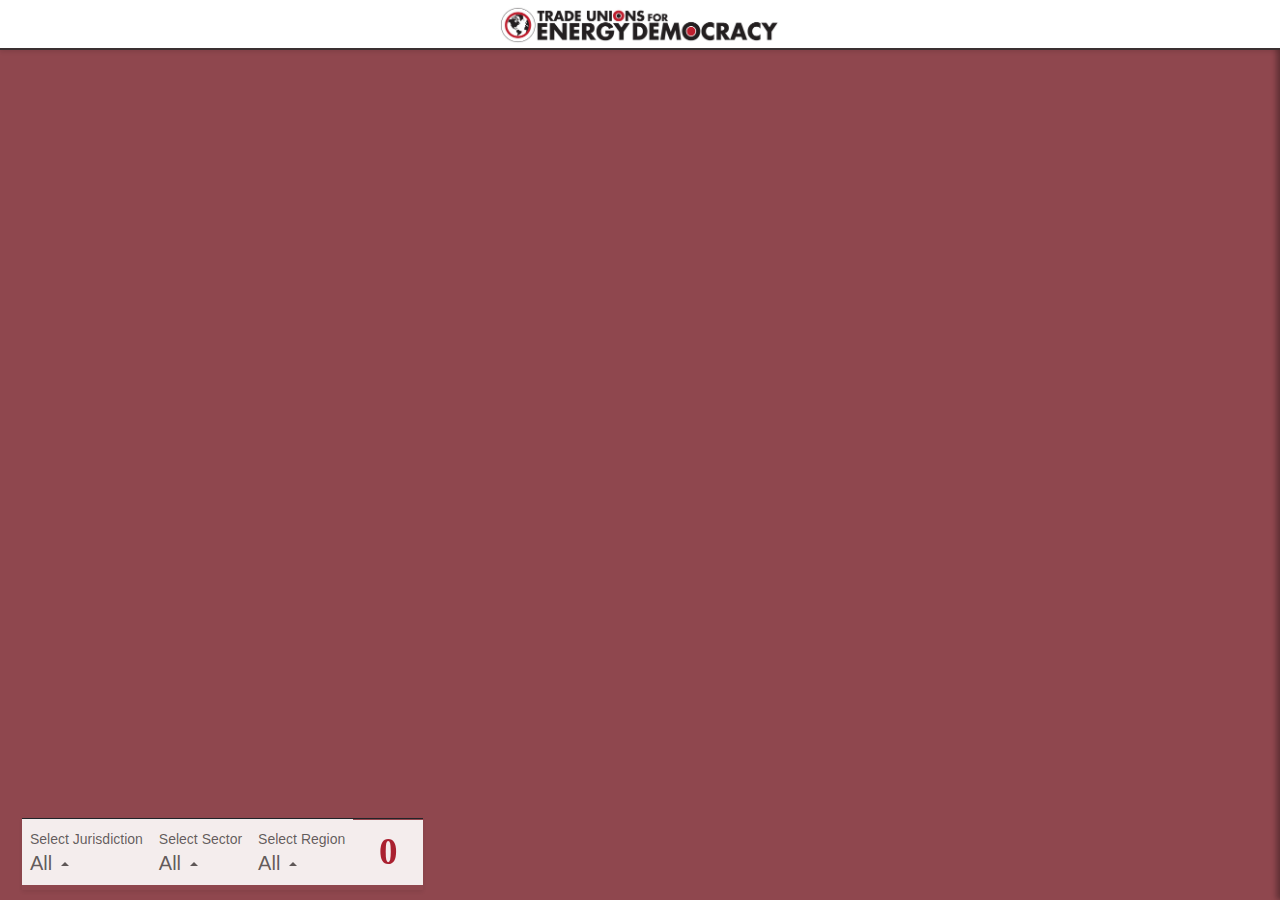
==== TUEDweb/index.html @ 62f672b2 "Add files via upload" ====
<!DOCTYPE html>

<html lang="en">
    <head>
        <meta charset="UTF-8">
        <title> TUED Participating Unions </title>
        <meta name="viewport" content="initial-scale=1,maximum-scale=1,user-scalable=no">
        <script src='https://api.mapbox.com/mapbox-gl-js/v3.2.0/mapbox-gl.js'></script>
        <link href='https://api.mapbox.com/mapbox-gl-js/v3.2.0/mapbox-gl.css' rel='stylesheet' />
         
        <!-- Spiderifier Stylesheet -->
        <link href="https://cdn.jsdelivr.net/npm/mapboxgl-spiderifier@1.0.10/index.min.css" rel="stylesheet">

        <!-- Spiderifier Script -->
        <script src="https://cdn.jsdelivr.net/npm/mapboxgl-spiderifier@1.0.10/index.min.js"></script>

        <!-- CSS Links -->
        <link href="https://cdn.jsdelivr.net/npm/bootstrap@5.3.0/dist/css/bootstrap.min.css" rel="stylesheet">
        <link href="https://fonts.googleapis.com/css2?family=Familjen+Grotesk:wght@700&display=swap" rel="stylesheet">
  <!--      <link href="site.css" id="site-style" rel="stylesheet"> -->

        <!-- jQuery -->
        <script src="https://cdnjs.cloudflare.com/ajax/libs/jquery/3.6.3/jquery.min.js"></script>

        <!-- Bootstrap Bundle JS (Includes Popper) -->
        <script src="https://cdn.jsdelivr.net/npm/bootstrap@5.3.0/dist/js/bootstrap.bundle.min.js"></script>

        <!-- For excel reading-->
        <script src="https://cdn.jsdelivr.net/npm/xlsx/dist/xlsx.full.min.js"></script>




 
        <style>
            /* Define a base font stack */
            :root {
                --base-font-family: Calibri, -apple-system, BlinkMacSystemFont, 'Segoe UI', Roboto, 'Helvetica Neue', Arial, sans-serif;
            }

            /* Apply the font family broadly */
            html, body, .mapboxgl-popup-content, ul, li, .side-panel, .initial-panel {
                font-family: var(--base-font-family);
            }


            html, body {
                margin: 0; 
                padding: 0;
                background-color: #8f474e;
                overflow-x: hidden; /* Prevents horizontal scroll */
            }
            #map {position: absolute; top: 50px; bottom: 0px; width: 100%;}

     
            
            /*style map popups*/
            .mapboxgl-popup-content {
                pointer-events: auto;
                border-radius: 4px;
                box-shadow: none;
                padding: 12px 16px;
                color: #ffffff;
                background-color: rgba(37, 37, 37, 0.8); /* 80% transparency */
            }

            /*popup bottom arrow color*/
            .mapboxgl-popup-anchor-bottom .mapboxgl-popup-tip {
                border-top-color: rgba(37, 37, 37, 0.8);
            }

            /* List item style */
            ul {
                list-style-type: disc; /* Default bullet style */
                padding-left: 20px; /* Ensures indentation of bullets */
                margin-top: 0px; /* Spacing above the list */
                margin-bottom: 0px; /* Spacing below the list */
            }

            li {
                margin-bottom: 5px; /* Adds space between items */
            }

            /* Common styles for both panels */
            .side-panel, .initial-panel {
                position: absolute;
                top: 0px;
                right: 0;
                width: 300px;
                box-shadow: -3px 0 6px rgba(0,0,0,0.2);
                transform: translateX(100%);
                transition: transform 0.3s ease-in-out;
                z-index: 2000;
                height: 100%;
            }

            .initial-panel {
                background-color: #F4EEEE;
            }

            .side-panel {
                background-color: white;
            }

            .side-panel-content, .initial-panel-content {
                display: flex;
                flex-direction: column;
                justify-content: space-between;
                height: 100%;  
                padding: 20px;
                padding-bottom: 0; 
                box-sizing: border-box; 
                overflow-y: auto;
                }


            /* Stock image for initial panel */
            .full-width-image {
                width: calc(100% + 40px);  
                margin-left: -20px;  
                margin-right: -20px; 
                margin-top: 10px; 
                height: auto;  
                align-self: flex-end;
                
            }

            .side-panel.open, .initial-panel.open {
                transform: translateX(0);
            }

            /* Common style adjustments for headers and text within panels */
            .side-panel h1, .initial-panel h1 {
                color: #AA2130;
                font-size: 30px;
                font-family: 'Bitter', serif;
                font-weight: bold;
                margin-bottom: 10px;
            }

            .side-panel p, .side-panel h2, .side-panel a, 
            .initial-panel p, .initial-panel h2, .initial-panel a {
                color: #3A3031;
                margin-top: 0px;
            }

            /* Style for close button on pannels */
            .close-panel {
                cursor: pointer;
                background: #3A3031;
                border: none;
                color: #474747;
                padding: 10px 10px;
                margin-top: 50px;
                margin-bottom: -5px;
            }

            /* Style for union logos on side pannel */
            #union-logo {
                width: 100%;
                height: auto;
                margin-top: 0px;
                margin-bottom: 8px;
            }
            
            /* Style for top banner */
            .header {
                width: 100%;
                height: 50px;
                background-color: white;
                padding: 5px 0px;
                box-shadow: 0 2px 4px rgba(0,0,0,0.1);
                text-align: center;
                position: fixed; /* Makes the header stay at the top when you scroll */
                top: 0; /* Aligns the header at the very top of the page */
                left: 0; /* Ensures it spans from the left edge */
                z-index: 3000; /* Ensures it stays on top of other content */
                border-bottom: 2px solid #3A3031; /* Adds a black line along the bottom */
            }

            /* Style for union photo on initial panel */
            .union-photo {
                width: 100%; /* Full width to use all available space */
                height: auto; /* Maintain aspect ratio */
                margin-top: 5px; /* Space from the last text */
                margin-bottom: 10px;
                border-top: 1px solid #ccc; /* Optional: adds a subtle separator */
                border: 5px solid #4D5D48 ; /* #752626 */
                box-sizing: border-box; /* Ensures border width is included in the width calculation */
            }

            
            /* Adds a smooth transition effect to images inside <a> tags with class 'union-photo' */
            a img.union-photo {
                transition: transform 0.3s ease-in-out; /* Smooth transition for scale */
            }

            /* Scales the image slightly and changes the cursor on hover */
            a img.union-photo:hover {
                transform: scale(1.05); /* Slightly enlarges the image on hover */
                cursor: pointer; /* Changes the cursor to indicate it's clickable */
            }

            /* Optional: Add styles for hover and active states */
            .mapboxgl-ctrl-home:hover {
                background-color: rgba(255, 255, 255, 0.4);
            }

            .mapboxgl-ctrl-home:active {
                background-color: rgba(255, 255, 255, 0.7);
            }

            /* Adjust placement of navigation controls*/
            .mapboxgl-ctrl-top-left {
                top: 15px !important; 
            }

            .navbar {
            background-color: transparent !important;  /* Keeps the navbar transparent */
            padding: 2px;
        }

        /* Making navbar buttons fully opaque */
        .navbar .nav-link.dropdown-toggle {
            background-color: #FFFFFF; /* Set a solid white background or any desired color */
            opacity: 0.9 !important; /* Ensures the button is fully opaque */
        }

        /*  Add a custom style for #unionCount so it has a fixed width and white background */
        #unionCount {
            /* Ensure it becomes a little rectangular "box" */
            display: inline-flex;
            /* Center the text horizontally & vertically */
            align-items: center;
            justify-content: center;
            /*  Make background white */
            background-color: rgba(255, 255, 255, 0.9);
            /*  Match the color (#AA2130) and font of "PARTICIPATING UNIONS" */
            color: #AA2130;
            font-family: 'Bitter', serif;
            font-size: 37px;
            font-weight: bold;
            /* Fixed dimensions so we get a consistent rectangle */
            width: 70px;     /* Enough to fit a 3-digit number comfortably */
            height: 65px;    /* Adjust as desired to match your navbar's height */
        }

        /* Additional styling to ensure dropdown menus are visible against the navbar */
        .dropdown-menu {
            background-color: white; /* Ensure dropdown menus are also opaque if needed */
            opacity: 0.9;
        }
            


        </style>
    </head>
    <body>
        <!-- TOP BANNER -->
        <div class="header">
            <a href="https://www.tuedglobal.org/" target="_blank">
                <img src="TUEDlogo_layered_HORIZ.jpg" alt="TUED Logo" style="width: auto; height: 40px;"> <!-- Adjust width and height while maintaining aspect ratio -->
            </a>
        </div>
        
        <div id="map"></div>

        <!-- SIDE PANEL WITH UNION INFO-->
        <div id="side-panel" class="side-panel">
            <div class="side-panel-content">
                <button class="close-panel"> </button>
                <h1 id="union-acronym"></h1>
                <h2 id="union-name"></h2>
                <a id="union-logo-link" href="#" target="_blank">
                    <img id="union-logo" src="" alt="Union Logo" />
                  </a>                  
                <ul class="union-details" style="margin-top: 5px;">
                    <li><strong>Jurisdiction:</strong> <span id="union-jurisdiction">N/A</span></li>
                    <li><strong>Area of representation:</strong> <span id="union-area_of_representation">N/A</span></li>
                    <li><strong>Region:</strong> <span id="union-region">N/A</span></li>
                    <li><strong>Sector:</strong> <span id="union-sector">N/A</span></li>
                </ul>
                <p id="union-description" style="margin-top: 10px;"></p>
                <a id="union-link" href="#" target="_blank" style="display: block; text-align: center;">Visit Website</a>
            </div>
        </div>

        <!-- INITIAL PANEL WITH ABOUT INFO-->
        <div id="initial-panel" class="initial-panel">
            <div class="initial-panel-content">
                <button class="close-panel">  </button>
                <h1>PARTICIPATING UNIONS</h1>
                <a href="https://drive.google.com/file/d/1pIGYWBP6dVubt59lXbEtlzVuuJPyNEcL/view?usp=sharing" target="_blank">
                    <img src="groupPhoto.jpg" alt="Group Photo of Participating Unions" class="union-photo">
                </a>              
                <p><strong>Trade Unions for Energy Democracy (TUED) is a growing global network of unions working to advance democratic control and social ownership of energy, in ways that promote solutions to the climate crisis, address energy poverty, and resist the degradation of both land and people.</strong></p>
                <ul>
                    <li>Click on the points to learn more about individual unions.</li>
                    <li>Countries in yellow have at least one participating union.</li>
                    <li>For more info click <a href="https://www.tuedglobal.org/participating-unions-and-allies" target="_blank">here</a>.</li>
                </ul>
                <img src="powerLines.png" alt="Descriptive Alt Text" class="full-width-image">
                
            </div>
        </div>

        <!-- DROPDOWN FILTER MENU PANEL-->
        <div class="navbar fixed-bottom navbar-expand-sm navbar-light bg-light">
            <div class="container-fluid">
                <div class="collapse navbar-collapse" id="navbarSupportedContent">
                    <ul class="navbar-nav mb-2 mx-2 border-top border-dark shadow-sm">
                        <!-- Jurisdiction Dropdown -->
                        <li class="nav-item dropup">
                            <a class="nav-link dropdown-toggle" href="#" id="jurisdictionDropdown" role="button" data-bs-toggle="dropdown" aria-expanded="false">
                                <span class="small">Select Jurisdiction</span>
                                <br>
                                <span class="h5" id="selectedJurisdictionLabel">All</span>
                            </a>
                            <ul class="dropdown-menu" aria-labelledby="jurisdictionDropdown" id="jurisdiction_select">
                                <!--  items will be added here dynamically -->
                            </ul>
                        </li>
                        <!-- Sector Dropdown -->
                        <li class="nav-item dropup">
                            <a class="nav-link dropdown-toggle" href="#" id="sectorDropdown" role="button" data-bs-toggle="dropdown" aria-expanded="false">
                                <span class="small">Select Sector</span>
                                <br>
                                <span class="h5" id="selectedSectorLabel">All</span>
                            </a>
                            <ul class="dropdown-menu" aria-labelledby="sectorDropdown" id="sector_select">
                                <!--  items will be added here dynamically -->
                            </ul>
                        </li>
                        <!-- Region Dropdown -->
                        <li class="nav-item dropup">
                            <a class="nav-link dropdown-toggle" href="#" id="regionDropdown" role="button" data-bs-toggle="dropdown" aria-expanded="false">
                                <span class="small">Select Region</span>
                                <br>
                                <span class="h5" id="selectedRegionLabel">All</span>
                            </a>
                            <ul class="dropdown-menu" aria-labelledby="regionDropdown" id="region_select">
                                <!--  items will be added here dynamically -->
                            </ul>
                        </li>
                        <!-- Add a new list item to show the number of unions -->
                        <li class="nav-item d-flex align-items-center">
                            <span id="unionCount">0</span>
                        </li>
                    </ul>
                </div>
            </div>
        </div>
        

    <script>
        // MAPBOX TOKEN CODE
        mapboxgl.accessToken = 'pk.eyJ1IjoiYW5kcmxkZW9kIiwiYSI6ImNsdjJ2M2QzZjBtbnMya253NjQ2MTFzZjYifQ.dowCB4gupvS5kSkrxky-wQ';
    
        // BASEMAP
        const map = new mapboxgl.Map({
            container: 'map',
            style: 'mapbox://styles/mapbox/light-v11',
            projection: 'naturalEarth',
            center: [0, 0],
            zoom: 1.5,
            minZoom: 1.5,
            maxZoom: 14
        });
            
////////////////////////////////////////////////////////////////////////////////
    
        // REPLACE ISRAEL WITH PALESTINE ON BASEMAP

        // Function to remove labels from base map
        map.on('style.load', function() {
            // Function to remove a label by name
            function removeLabel(label) {
                map.getStyle().layers.forEach(function(layer) {
                    if (layer.type === 'symbol' && layer.layout['text-field']) {
                        const filter = map.getFilter(layer.id);
                        // Add the new filter condition
                        const newFilter = filter ? ["all", filter, ["!=", 
                            ["get", "name_en"], label]] : ["all", ["!=", 
                            ["get", "name_en"], label]];
                        map.setFilter(layer.id, newFilter);
                    }
                });
            }

            // Remove each label individually
            removeLabel("Israel");
            removeLabel("Neot Hovav");
            removeLabel("Dimona");
            removeLabel("Sheizaf");
            removeLabel("Yerucham");
            removeLabel("Beersheba");
            removeLabel("Avdat");
            removeLabel("Arad");
            removeLabel("Mitspe Ramon");
            removeLabel("Be'er Milka");
            removeLabel("Neot HaKikar");
            removeLabel("Ein Hatseva");
            removeLabel("Yevul");
            removeLabel("Tel Aviv");
            removeLabel("Rishon LeZion");
            removeLabel("Amman");
            removeLabel("Ashdod");
            removeLabel("Petah Tikva");
            removeLabel("Netanya");
            removeLabel("Arraba");
            removeLabel("Safed");
            removeLabel("Shittim");
            removeLabel("Qiryat Ata");
            removeLabel("Nahariyya");
            removeLabel("Haifa");
            removeLabel("Beer Ora");
            removeLabel("Eilat");

            
            // Add a new custom label for Palestine 
            const countryLabelLayer = map.getStyle().layers.find(layer =>
                layer.type === 'symbol' && layer.layout['text-field'] 
                    && layer.id.includes('country')
            );

            if (countryLabelLayer) {
                // Clone the layout to modify the text-size
                const layout = Object.assign({}, countryLabelLayer.layout, {
                    "text-field": ["get", "name_en"],
                    "text-size": [
                        "interpolate", ["linear"], ["zoom"],
                        1, 11,  // Font size at zoom level 1
                        5, 16,  // Font size at zoom level 5
                        10, 20, // Font size at zoom level 10
                        15, 24  // Font size at zoom level 15
                    ],
                    "visibility": "visible"
                });

                map.addLayer({
                    "id": `${countryLabelLayer.id}-palestine`,
                    "type": "symbol",
                    "source": {
                        "type": "geojson",
                        "data": {
                            "type": "FeatureCollection",
                            "features": [{
                                "type": "Feature",
                                "geometry": {
                                    "type": "Point",
                                    "coordinates": [35, 32] 
                                },
                                "properties": {
                                    "name_en": "Palestine"
                                }
                            }]
                        }
                    },
                    "layout": layout,
                    "paint": countryLabelLayer.paint
                });
            }
        });

    ////////////////////////////////////////////////////////////////////////////////
    ////////////////////////////////////////////////////////////////////////////////
        // 1) A helper function to load and parse the Excel file, returning GeoJSON
        async function loadExcelData(url) {
                // Fetch the Excel file as an ArrayBuffer
                const response = await fetch(url);
                const arrayBuffer = await response.arrayBuffer();

                // Parse it with SheetJS
                const workbook = XLSX.read(arrayBuffer, { type: 'array' });

                // Grab the first sheet’s name
                const firstSheetName = workbook.SheetNames[0];
                // Grab that sheet
                const worksheet = workbook.Sheets[firstSheetName];

                // Convert the sheet to a JSON array of row objects
                const rows = XLSX.utils.sheet_to_json(worksheet);

                // Convert the rows to a GeoJSON FeatureCollection
                const geojson = {
                    type: "FeatureCollection",
                    features: rows.map((row) => ({
                        type: "Feature",
                        properties: {
                            // Adjust these fields to match your Excel columns
                            id: row["id"],
                            Name: row["Name"],
                            Acronym: row["Acronym"],
                            Jurisdiction: row["Jurisdiction"],
                            Area_of_representation: row["Area_of_representation"],
                            Country_HQ_Located: row["Country_HQ_Located"],
                            City_HQ_Located: row["City_HQ_Located"],
                            lat: row["lat"],
                            long: row["long"],
                            Region: row["Region"],
                            Logo: row["Logo"],
                            Sector: row["Sector"],
                            Website: row["Website"],
                            About: row["About"],
                            iso_3166_1: row["iso_3166_1"]
                        },
                        geometry: {
                            type: "Point",
                            coordinates: [
                                parseFloat(row["long"]),
                                parseFloat(row["lat"])
                            ]
                        }
                    }))
                };
                return geojson;
            }

        // 2) Replace the old "const unions = {...}" with a variable
        let unions; // We'll store the Excel-based data here

        let currentUnionCountries = new Set(); // We'll keep the latest ISO codes here

// END OF NEW INSERT
////////////////////////////////////////////////////////////////////////////////

        // LOAD THE MAP FUNCTION
        map.on('load', async function() {

            // First, load the Excel data. If your file is "myUnions.xlsx" in the same folder:
            const timestamp = new Date().getTime(); // Add a unique timestamp to prevent caching
            unions = await loadExcelData(`./ALL_TUED_UNIONS.xlsx?t=${timestamp}`);

            // Extract country codes from the loaded data and store them globally
            currentUnionCountries = getUniqueCountries(unions.features);

            // Extract country codes from the loaded data
            const unionCountries = getUniqueCountries(unions.features);

            // COMMENT: Now set the count to the total number of unions
            document.getElementById('unionCount').textContent = unions.features.length;

            // Optionally open the initial panel on map load
            document.getElementById('initial-panel').classList.add('open');
            
            // ~~~ COUNTRY BOUNDARIES SOURCE & LAYER ~~~
            // Add the vector source for country boundaries
            map.addSource('admin-0', { // Changed source name to 'country-boundaries'
                'type': 'vector',
                'url': 'mapbox://mapbox.country-boundaries-v1', // Changed URL to new source
                'promoteId': 'mapbox_id'
            });


            // Define a filter for international worldview boundaries
            let worldviewFilter = [
                "any",
                ["==", "all", ["get", "worldview"]]
            ];

            map.addLayer({
                id: 'countries-layer',
                type: 'fill',
                source: 'admin-0',
                'source-layer': 'country_boundaries',
                layout: {},
                paint: {
                    'fill-color': '#FFBD59',
                    'fill-opacity': [
                        'match',
                        ['get', 'iso_3166_1'],
                        ['AR', 'IN', 'PH', 'GR', 'KE', 'KR'], 0.23, // Lower opacity for specific countries
                        0.5 // Default opacity for other countries
                    ]
                },
                filter: [
                    'in', 
                    'iso_3166_1', 
                    ''
                ]
            });

            // Apply filter after ensuring the layer exists
            map.on('idle', function () {
                if (map.getLayer('countries-layer')) {
                    map.setFilter('countries-layer', [
                        'in', 'iso_3166_1', ...Array.from(currentUnionCountries)
                    ]);
                }
            });



            // LOAD THE UNIONS
            map.addSource('unions', {
                type: 'geojson',
                data: unions,
                cluster: true,
                clusterMaxZoom: 7, // Max zoom level to cluster
                clusterRadius: 42 // Radius of each cluster when clustering points
            });

            // Add the union cluster circles
            map.addLayer({
                id: 'clusters',
                type: 'circle',
                source: 'unions',
                filter: ['has', 'point_count'],
                paint: {
                    'circle-color': [
                        'step',
                        ['get', 'point_count'],
                        '#858585', 5,
                        '#474747', 10,
                        '#000000'
                    ],
                    'circle-radius': [
                        'step',
                        ['get', 'point_count'],
                        20, 100,
                        30, 750,
                        40
                    ]
                }
            });

                // Add the number on the cluster circles
            map.addLayer({
                id: 'cluster-count',
                type: 'symbol',
                source: 'unions',
                layout: {
                    'text-field': '{point_count_abbreviated}',
                    'text-font': ['DIN Offc Pro Medium', 'Arial Unicode MS Bold'],
                    'text-size': 12
                },
                paint: {
                    'text-color': 'white'
                }
            });

            // Add individual union points
            map.addLayer({
                id: 'unclustered-point',
                type: 'circle',
                source: 'unions',
                filter: ['!', ['has', 'point_count']],
                paint: {
                    'circle-color': '#bd2130',
                    'circle-radius': [
                        'interpolate',
                        ['linear'],
                        ['zoom'],
                        1.5, 5,  // Radius at zoom level 1.5
                        7, 10    // Radius at zoom level 7
                    ],
                    'circle-stroke-width': 0

                }
            });

            // Invisible clickable layer
            map.addLayer({
                id: 'unclustered-point-clickable',
                type: 'circle',
                source: 'unions',
                filter: ['!', ['has', 'point_count']],
                paint: {
                    'circle-color': 'white',
                    'circle-opacity': 0,  // Make the layer invisible
                    'circle-radius': 15,  // Larger radius for easier clicking
                    'circle-stroke-width': 0
                }
            });


            // Code for click and zoom on clusters
            map.on('click', 'clusters', function(e) {
                var features = map.queryRenderedFeatures(e.point, { layers: ['clusters'] });
                if (!features.length) {
                    return;
                }

                const targetZoom = 10; // Set your target max click zoom level
                const currentZoom = map.getZoom();

                if (currentZoom < targetZoom) {
                    map.easeTo({
                        center: e.lngLat,
                        zoom: Math.min(currentZoom + 2, targetZoom)
                    });
                }
            });

            

            // Setup popup for hover effects
            const popup = new mapboxgl.Popup({
                    closeButton: false,
                    closeOnClick: false
                });

                map.on('mouseenter', 'unclustered-point', (e) => {
                    map.getCanvas().style.cursor = 'pointer';

                    const coordinates = e.features[0].geometry.coordinates.slice();
                    const properties = e.features[0].properties;

                    // Ensure the popup appears over the correct location
                    while (Math.abs(e.lngLat.lng - coordinates[0]) > 180) {
                        coordinates[0] += e.lngLat.lng > coordinates[0] ? 360 : -360;
                    }

                    const descriptionHTML = `
                    <div style="text-align: center; font-size: 22px; margin-bottom: 8px;">
                        <strong>${properties.Acronym || ""}</strong>
                    </div>
                    <div style="text-align: center; font-size: 16px;">
                        ${properties.Name || ""}
                    </div>
                    `;
                    popup.setLngLat(coordinates).setHTML(descriptionHTML).addTo(map);
                });

                map.on('mouseleave', 'unclustered-point-clickable', () => {
                    map.getCanvas().style.cursor = '';
                    popup.remove();
                });
            // End of hover code


            // Toggle panels if not click on feature
            map.on('click', function(e) {
                // Query the map to see if any features are present at the click location
                var features = map.queryRenderedFeatures(e.point, { layers: ['clusters', 'unclustered-point-clickable'] });

                // Check if any features are found
                if (features.length === 0) {
                    // Check if both panels are currently closed
                    const isInitialPanelOpen = document.getElementById('initial-panel').classList.contains('open');
                    const isSidePanelOpen = document.getElementById('side-panel').classList.contains('open');

                    if (!isInitialPanelOpen && !isSidePanelOpen) {
                        // If both panels are closed, specifically open the initial panel
                        document.getElementById('initial-panel').classList.add('open');
                    } else {
                        // Otherwise, toggle the initial panel as before
                        togglePanel();
                    }
                }
            });


            // start side panel code
            map.on('click', 'unclustered-point-clickable', function(e) {
                const properties = e.features[0].properties;

                // Populate the side panel with data from the clicked feature
                document.getElementById('union-acronym').textContent = properties.Acronym;
                document.getElementById('union-name').textContent = properties.Name;
                // Set the 'src' of the union logo image
                document.getElementById('union-logo').src = properties.Logo;
                // Get the anchor that wraps the union logo
                const unionLogoLink = document.getElementById('union-logo-link');
                // If there's a valid website, use it as the anchor href and allow clicking
                if (properties.Website) {
                    unionLogoLink.href = properties.Website;           // Use the union's website
                    unionLogoLink.style.pointerEvents = 'auto';        // Enable pointer interaction
                } else {
                    unionLogoLink.href = '#';                          // Otherwise, no real link
                    unionLogoLink.style.pointerEvents = 'none';        // Disable clicking
                }
                document.getElementById('union-jurisdiction').textContent = properties.Jurisdiction;
                document.getElementById('union-sector').textContent = properties.Sector;
                document.getElementById('union-area_of_representation').textContent = properties.Area_of_representation;
                document.getElementById('union-region').textContent = properties.Region;
                document.getElementById('union-description').textContent = properties.About;
                document.getElementById('union-link').href = properties.Website;

                // This will open the side panel and ensure the initial panel is closed
                togglePanel('side-panel');

                // Open the side panel
                document.getElementById('side-panel').classList.add('open');
            });

            // Populate dropdowns after the map loads and the source is set
            populateDropdowns(unions);
            
            // Sets up event listeners for dropdown interactions
            setupDropdownEventListeners();  



        });         // CLOSES THE MAP LOAD FUNCTION


        // Close the initial panel
        document.querySelector('#initial-panel .close-panel').addEventListener('click', function() {
            document.getElementById('initial-panel').classList.remove('open');
        });

        // Close the side panel
        document.querySelector('#side-panel .close-panel').addEventListener('click', function() {
            document.getElementById('side-panel').classList.remove('open');
        });

        // Navigator controls
        map.addControl(new mapboxgl.NavigationControl(), 'top-left');  

        ////////////////// FUNCTIONS

        //toggle panels
        function togglePanel(panelId) {
            const panels = ['initial-panel', 'side-panel']; // List of all panel IDs
            panels.forEach(pid => {
                const panel = document.getElementById(pid);
                if (pid === panelId) {
                    // If this is the panel we want to open, and it's not already open
                    if (!panel.classList.contains('open')) {
                        panel.classList.add('open');
                    }
                } else {
                    // Ensure all other panels are closed
                    panel.classList.remove('open');
                }
            });
        }

        // Function to populate dropdown menus with sorted options
        function populateDropdowns(unions) {
            const addOptions = (selectId, options) => {
                const dropdown = $('#' + selectId);
                dropdown.empty(); // Clear existing options first
                dropdown.append('<li><a class="dropdown-item" data-value="All" href="#">All</a></li>');
                
                // Convert Set to Array, sort it alphabetically, and append each option
                Array.from(options).sort().forEach(option => {
                    dropdown.append(`<li><a class="dropdown-item" data-value="${option}" href="#">${option}</a></li>`);
                });
            };

            addOptions('jurisdiction_select', new Set(unions.features.map(feature => feature.properties.Jurisdiction)));
            addOptions('sector_select', new Set(unions.features.map(feature => feature.properties.Sector)));
            addOptions('region_select', new Set(unions.features.map(feature => feature.properties.Region)));
        }

        // Function to filter GeoJSON based on selected jurisdiction, sector, and region
        function filterGeoJSON() {
            //selecting the label texts
            let selectedJurisdiction = $('#selectedJurisdictionLabel').text();
            let selectedSector = $('#selectedSectorLabel').text();
            let selectedRegion = $('#selectedRegionLabel').text();

            // Filter the union points based on dropdown choices
            let filteredFeatures = unions.features.filter(feature => {
                return (selectedJurisdiction === 'All' || feature.properties.Jurisdiction === selectedJurisdiction) &&
                    (selectedSector === 'All' || feature.properties.Sector === selectedSector) &&
                    (selectedRegion === 'All' || feature.properties.Region === selectedRegion);
            });

            // Update the unionCount span to show how many unions match the filter
            document.getElementById('unionCount').textContent = filteredFeatures.length;

            // Build a filtered GeoJSON
            let filteredGeoJSON = {
                "type": "FeatureCollection",
                "features": filteredFeatures
            };

            // Update the unions source with the filtered data
            map.getSource('unions').setData(filteredGeoJSON);

            // Get unique country codes from the filtered features
            const unionCountries = getUniqueCountries(filteredFeatures);

            // *** CRITICAL: Store that new set in our global variable ***
            currentUnionCountries = unionCountries;

            // Then directly apply the filter (as before)
            if (map.getLayer('countries-layer')) {
                map.setFilter('countries-layer', [
                    'in', 'iso_3166_1', ...Array.from(currentUnionCountries)
                ]);
            }

            // // Construct the filter expression for the countries layer
            // const filterExpression = ['in', 'iso_3166_1', ...Array.from(unionCountries)];

            // // Apply the filter to the countries layer
            // if (map.getLayer('countries-layer')) {
            //     map.setFilter('countries-layer', filterExpression);
            // }

            // Update the paint property for conditional opacity
            map.setPaintProperty('countries-layer', 'fill-opacity', [
                'match',
                ['get', 'iso_3166_1'],
                ['AR', 'IN', 'PH', 'GR', 'KE', 'KR'], 0.25, // Lower opacity for specific countries
                0.5 // Default opacity for other countries
            ]);
        }

        // ## Helper function to get unique country ISO codes ##
        function getUniqueCountries(features) {
            return new Set(features.map(f => f.properties.iso_3166_1).filter(code => code)); // Ensure codes are not undefined
        }




        // Event listeners for dropdown selections
        function setupDropdownEventListeners() {
            $('body').on('click', '.dropdown-menu a', function() {
                let selectedValue = $(this).data('value'); // Should capture the correct value from data-value attribute
                let parentDropdown = $(this).closest('.dropup');
                let labelToUpdate = parentDropdown.find('.h5'); // Ensure this selector matches your HTML structure

                labelToUpdate.text(selectedValue); // This updates the dropdown's visible label to the selected item's value

                filterGeoJSON(); // Trigger filtering
            });
        }






        </script>
    </body>   
</html>
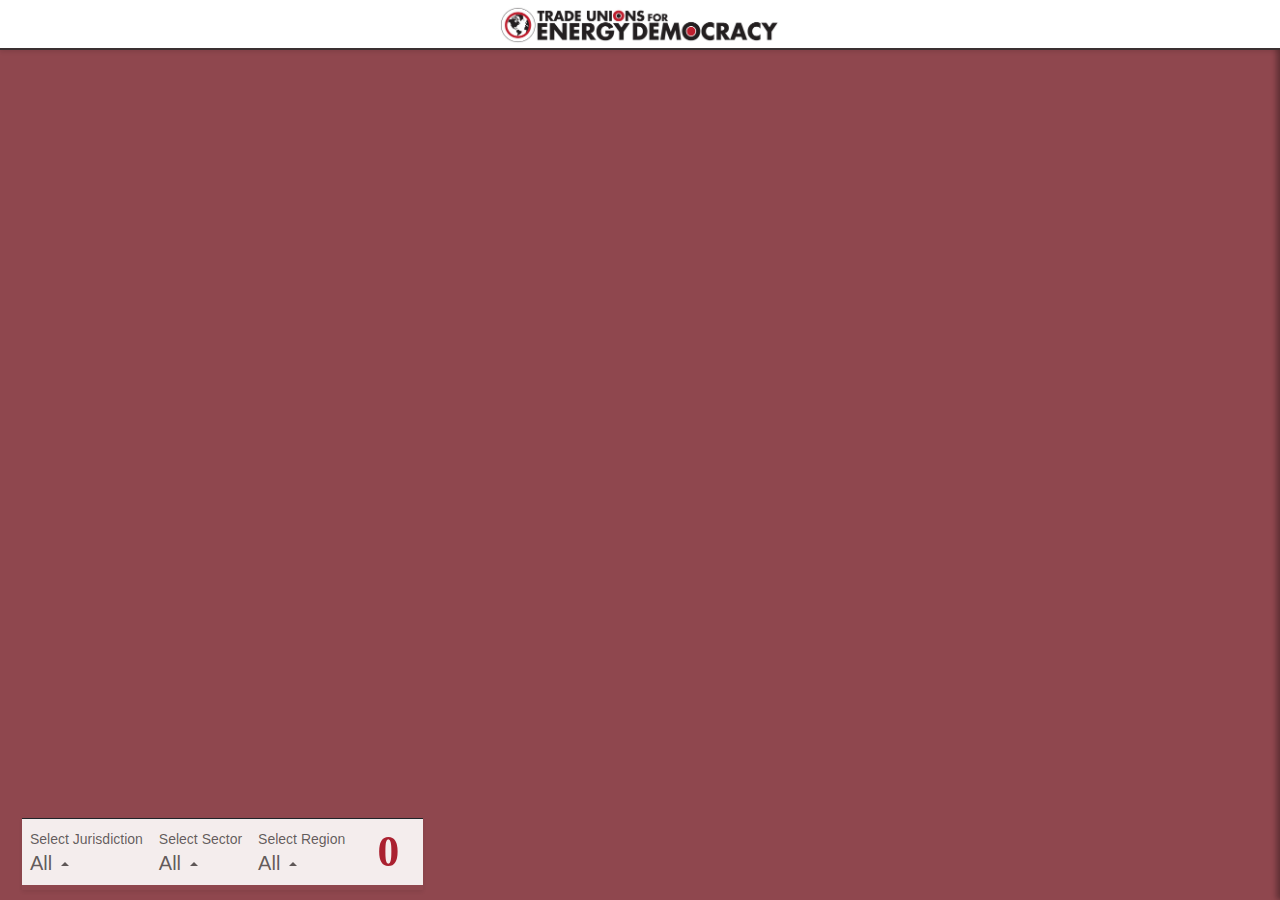
==== commit 61e38aa0: "Add files via upload" ====
--- a/TUEDweb/index.html
+++ b/TUEDweb/index.html
@@ -238,11 +238,10 @@
             /*  Match the color (#AA2130) and font of "PARTICIPATING UNIONS" */
             color: #AA2130;
             font-family: 'Bitter', serif;
-            font-size: 37px;
+            font-size: 43.5px;
             font-weight: bold;
             /* Fixed dimensions so we get a consistent rectangle */
             width: 70px;     /* Enough to fit a 3-digit number comfortably */
-            height: 65px;    /* Adjust as desired to match your navbar's height */
         }
 
         /* Additional styling to ensure dropdown menus are visible against the navbar */
@@ -597,7 +596,7 @@
                 data: unions,
                 cluster: true,
                 clusterMaxZoom: 7, // Max zoom level to cluster
-                clusterRadius: 42 // Radius of each cluster when clustering points
+                clusterRadius: 25 // Radius of each cluster when clustering points
             });
 
             // Add the union cluster circles
@@ -687,7 +686,7 @@
                 if (currentZoom < targetZoom) {
                     map.easeTo({
                         center: e.lngLat,
-                        zoom: Math.min(currentZoom + 2, targetZoom)
+                        zoom: Math.min(currentZoom + 4, targetZoom)
                     });
                 }
             });
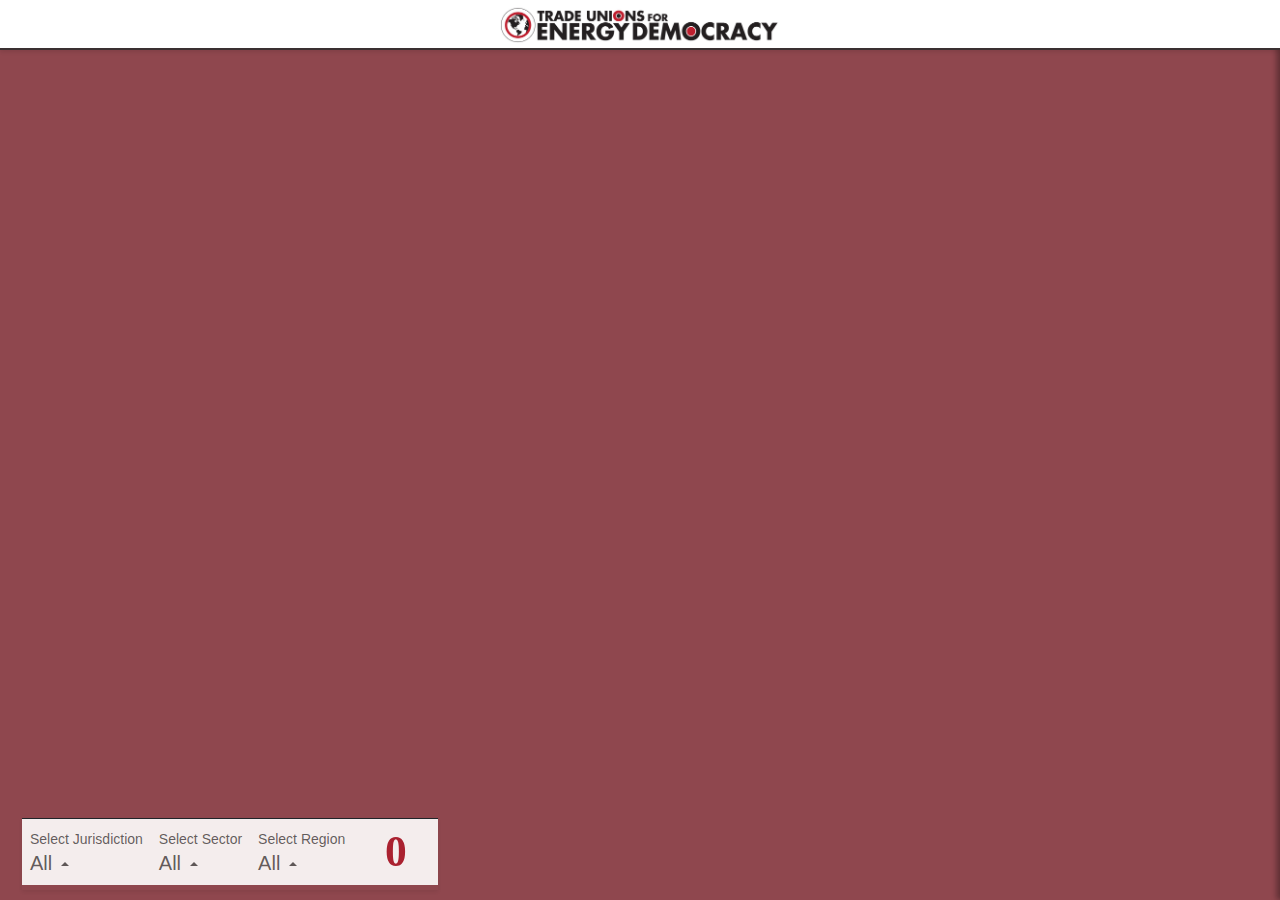
==== commit 9e5cb130: "Add files via upload" ====
--- a/TUEDweb/index.html
+++ b/TUEDweb/index.html
@@ -241,7 +241,7 @@
             font-size: 43.5px;
             font-weight: bold;
             /* Fixed dimensions so we get a consistent rectangle */
-            width: 70px;     /* Enough to fit a 3-digit number comfortably */
+            width: 85px;     /* Enough to fit a 3-digit number comfortably */
         }
 
         /* Additional styling to ensure dropdown menus are visible against the navbar */
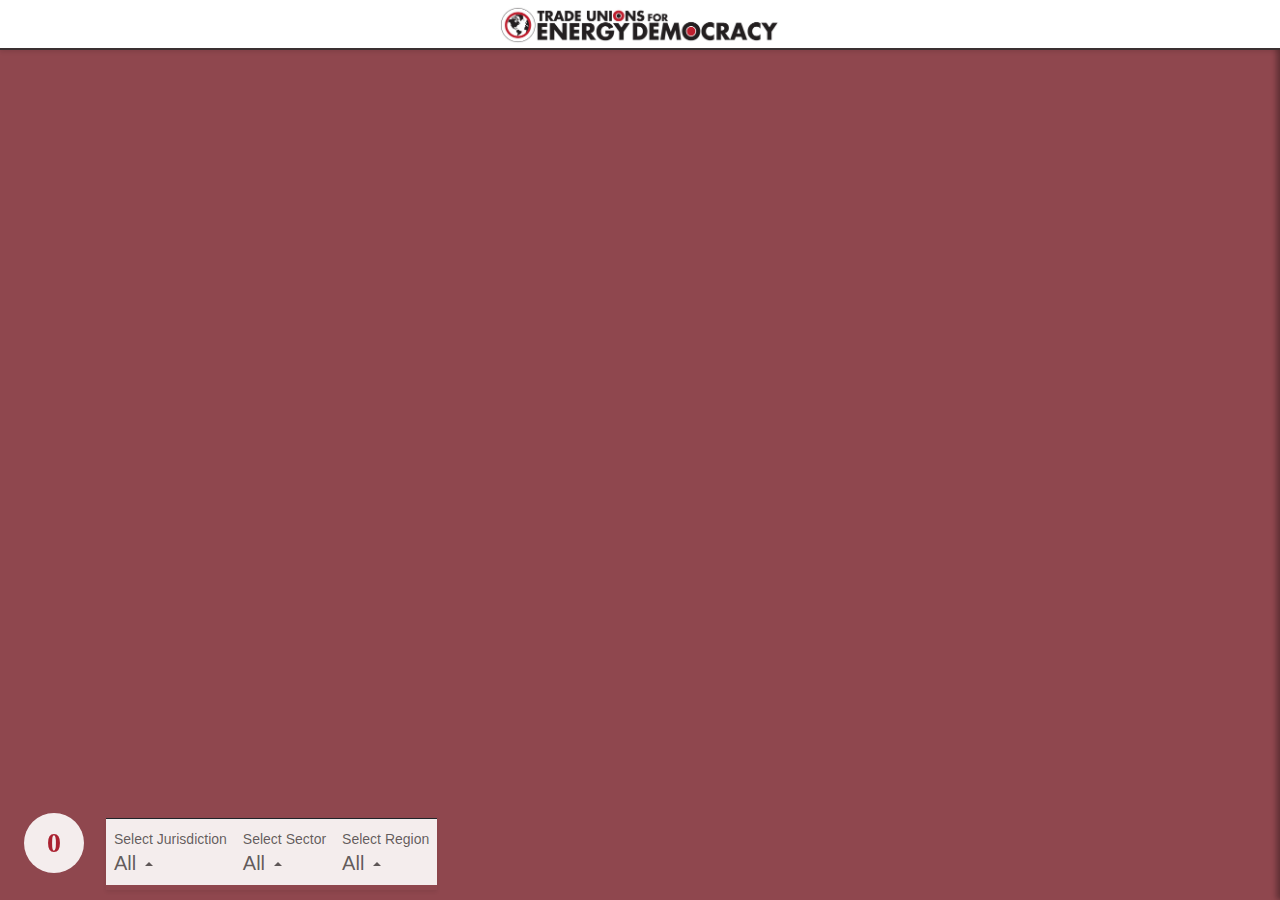
==== commit a8fb6d14: "Add files via upload" ====
--- a/TUEDweb/index.html
+++ b/TUEDweb/index.html
@@ -227,21 +227,30 @@
         }
 
         /*  Add a custom style for #unionCount so it has a fixed width and white background */
-        #unionCount {
-            /* Ensure it becomes a little rectangular "box" */
+        #unionCountCircle {
+            /* Make a perfect circle by matching width & height and using border-radius: 50% */
+            width: 60px;
+            height: 60px;
+            border-radius: 50%;
+
+            /* White background (or partial transparency) */
+            background-color: rgba(255,255,255,0.9);
+
+            /* Center the text in that circle */
             display: inline-flex;
-            /* Center the text horizontally & vertically */
             align-items: center;
             justify-content: center;
-            /*  Make background white */
-            background-color: rgba(255, 255, 255, 0.9);
-            /*  Match the color (#AA2130) and font of "PARTICIPATING UNIONS" */
+
+            /* Style the text to match "PARTICIPATING UNIONS" color & font */
             color: #AA2130;
             font-family: 'Bitter', serif;
-            font-size: 43.5px;
+            font-size: 28px;  /* Adjust as desired */
             font-weight: bold;
-            /* Fixed dimensions so we get a consistent rectangle */
-            width: 85px;     /* Enough to fit a 3-digit number comfortably */
+
+            position: relative;  /* allow 'top' to work */
+            top: -15px; 
+            left: 10px;
+
         }
 
         /* Additional styling to ensure dropdown menus are visible against the navbar */
@@ -305,7 +314,12 @@
 
         <!-- DROPDOWN FILTER MENU PANEL-->
         <div class="navbar fixed-bottom navbar-expand-sm navbar-light bg-light">
-            <div class="container-fluid">
+            <div class="container-fluid">                    
+            <!--  The .d-flex class makes the inside items flow left-to-right.
+            .align-items-center keeps them aligned vertically.     -->
+            <div class="d-flex align-items-center w-100">
+                <!-- Union tally circle on the left -->
+                <span id="unionCountCircle" class="me-4">0</span>               
                 <div class="collapse navbar-collapse" id="navbarSupportedContent">
                     <ul class="navbar-nav mb-2 mx-2 border-top border-dark shadow-sm">
                         <!-- Jurisdiction Dropdown -->
@@ -341,12 +355,8 @@
                                 <!--  items will be added here dynamically -->
                             </ul>
                         </li>
-                        <!-- Add a new list item to show the number of unions -->
-                        <li class="nav-item d-flex align-items-center">
-                            <span id="unionCount">0</span>
-                        </li>
                     </ul>
-                </div>
+                </div> 
             </div>
         </div>
         
@@ -537,7 +547,7 @@
             const unionCountries = getUniqueCountries(unions.features);
 
             // COMMENT: Now set the count to the total number of unions
-            document.getElementById('unionCount').textContent = unions.features.length;
+            document.getElementById('unionCountCircle').textContent = unions.features.length;
 
             // Optionally open the initial panel on map load
             document.getElementById('initial-panel').classList.add('open');
@@ -859,7 +869,7 @@
             });
 
             // Update the unionCount span to show how many unions match the filter
-            document.getElementById('unionCount').textContent = filteredFeatures.length;
+            document.getElementById('unionCountCircle').textContent = filteredFeatures.length;
 
             // Build a filtered GeoJSON
             let filteredGeoJSON = {
@@ -882,14 +892,6 @@
                     'in', 'iso_3166_1', ...Array.from(currentUnionCountries)
                 ]);
             }
-
-            // // Construct the filter expression for the countries layer
-            // const filterExpression = ['in', 'iso_3166_1', ...Array.from(unionCountries)];
-
-            // // Apply the filter to the countries layer
-            // if (map.getLayer('countries-layer')) {
-            //     map.setFilter('countries-layer', filterExpression);
-            // }
 
             // Update the paint property for conditional opacity
             map.setPaintProperty('countries-layer', 'fill-opacity', [
